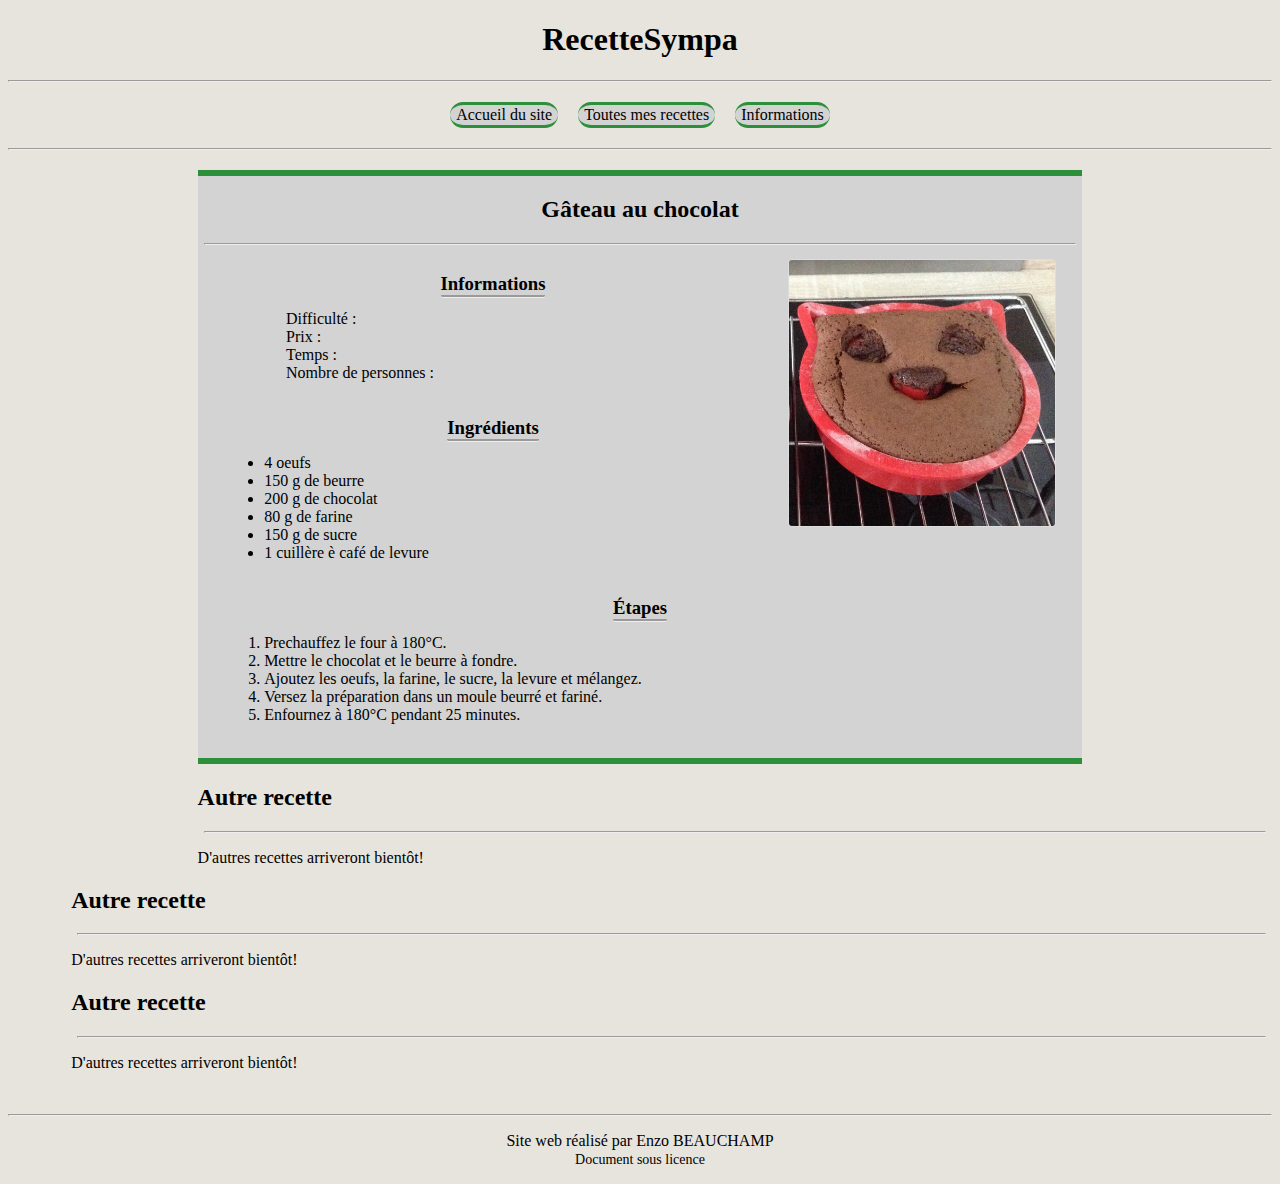
==== gateau-chocolat.html @ 53403abb "Fichiers originaux" ====
<!DOCTYPE html>
<html lang="fr">
  <head>
    <meta charset="utf-8" />
    <link rel="stylesheet" type="text/css" href="css/style.css" />
    <title>RecetteSympa | Gâteau au chocolat</title>
    <!-- Lien pour les icones -->
    <link rel="stylesheet" href="https://use.fontawesome.com/releases/v5.5.0/css/all.css" integrity="sha384-B4dIYHKNBt8Bc12p+WXckhzcICo0wtJAoU8YZTY5qE0Id1GSseTk6S+L3BlXeVIU" crossorigin="anonymous">
    <link rel="icon" type="image/png" href="images/favicon.png" />
  </head>

  <body>
    <header>
      <h1>RecetteSympa</h1><hr/>
    </header>

    <nav>
      <table>
        <tr>
          <td>
            <a href="index.html"><i class="fas fa-home"></i> Accueil du site</a>
          </td>
          <td>
            <a href="recettes.html"><i class="fas fa-scroll"></i> Toutes mes recettes</a>
          </td>
          <td>
            <a href="informations.html"><i class="fas fa-info"></i> Informations</a>
          </td>
        </tr>
      </table><hr/>
    </nav>

    <article id="recette">
      <h2>Gâteau au chocolat</h2>
      <hr/>
      <img src="images/gateau-chocolat.jpg" alt="Gâteau au chocolat"/>
      <h3>Informations</h3>
      <p>Difficulté : <i class="fas fa-star"></i><i class="far fa-star"></i><i class="far fa-star"></i>
      <br/>Prix : <i class="fas fa-money-bill-alt"></i> <i class="far fa-money-bill-alt"></i> <i class="far fa-money-bill-alt"></i>
      <br/>Temps : <i class="fas fa-clock"></i> <i class="far fa-clock"></i> <i class="far fa-clock"></i>
	  <br/>Nombre de personnes : <i class="fas fa-user"></i> <i class="fas fa-user"></i> <i class="fas fa-user"></i> <i class="fas fa-user"></i> <i class="fas fa-user"></i> <i class="fas fa-user"></i></p>

      <h3>Ingrédients</h3>
      <ul>
        <li>4 oeufs</li>
        <li>150 g de beurre</li>
        <li>200 g de chocolat</li>
        <li>80 g de farine</li>
        <li>150 g de sucre</li>
        <li>1 cuillère è café de levure</li>
      </ul>

      <h3>Étapes</h3>
      <ol>
        <li>Prechauffez le four à 180°C.</li>
        <li>Mettre le chocolat et le beurre à fondre.</li>
        <li>Ajoutez les oeufs, la farine, le sucre, la levure et mélangez.</li>
        <li>Versez la préparation dans un moule beurré et fariné.</li>
        <li>Enfournez à 180°C pendant 25 minutes.</li>
      </ol>
	  <br/>

    </article>

    <article id="autres_recettes_1">
      <h2>Autre recette</h2>
      <hr/>
      <p>D'autres recettes arriveront bientôt!</p>
    </article>
    <article id="autres_recettes_2">
      <h2>Autre recette</h2>
      <hr/>
      <p>D'autres recettes arriveront bientôt!</p>
    </article>
    <article id="autres_recettes_3">
      <h2>Autre recette</h2>
      <hr/>
      <p>D'autres recettes arriveront bientôt!</p>
    </article>

    <footer>
      <br/><hr/>
      <p><i class="fas fa-info"></i> Site web réalisé par Enzo BEAUCHAMP
      <br/><i class="fas fa-copyright"></i> <a href="https://creativecommons.org/licenses/by/4.0/">Document sous licence</a></p>
    </footer>

  </body>

</html>
---- css/style.css ----
﻿header h1 {
	text-align: center;
}

nav table {
	border-spacing: 20px 0px;
	margin: auto;
	text-align:center;
}

nav table td {
	background-color: lightgrey;
	text-align: center;
	border-style: solid none solid;
	border-width: 3px;
	border-radius: 20px;
	border-color: #2C903A;
}

nav table a {
 margin-left: 5px;
 margin-right: 5px;
}

nav hr, header hr {
	margin: 20px 0 20px;
}

a:link  /* Affichage par défaut des liens */
{
color: black;
text-decoration: none; /* pas de surlignage */
}

a:visited   /*Quand le lien a déjà été parcouru */
{
color: #3b3b3b;
text-decoration: none;
}

a:hover   /*Quand le lien est survolé à la souris */
{
color: green;
text-decoration: underline;
}

aside#dernieres_recettes {
	text-align: center;
	float: right;
	margin-right: 1%;
	width: 30%;
	border-left: 6px solid #2C903A;
  background-color: lightgrey;
	padding-bottom: 12px;
}

aside#dernieres_recettes a {
	margin-top: -10px;
	font-size: 14px;
}

aside#dernieres_recettes a#plus {
	font-size: 18px;
}

aside#dernieres_recettes img {
	margin-top: -10px;
	height: 100px;
	width: 100px;
}

aside#dernieres_recettes hr, article hr {
	margin: 10px 6px 10px;
}

body {
	background-color: #E7E4DD;
	font-family: "Comic Sans MS", Trebuchet;
	color: black;
}

article#actualites, article#liste_recettes {
	text-align: center;
	margin-left: 1%;
	border-bottom: 6px solid #2C903A;
	background-color: lightgrey;
	width: 60%;
}

article#recette, article#infos {
	text-align: center;
	margin-left: 15%;
	border-top: 6px solid #2C903A;
	border-bottom: 6px solid #2C903A;
	background-color: lightgrey;
	width: 70%;
}

aside#resume {
	text-align: center;
	float: right;
	margin-right: 17%;
	width: 32%;
	border-right: 6px solid #2C903A;
	border-top: 6px solid #2C903A;
	border-bottom: 6px solid #2C903A;
	border-top-right-radius: 16px;
	border-bottom-right-radius: 16px;
  background-color: lightgrey;
	padding-bottom: 16px;
}

aside#resume h4 {
	text-align: right;
	float: right;
	margin-right: 10%;
	margin-top: 7%;
	margin-bottom: -0.5%;
	border-top: 4px solid #454545;
	width: 55%;
}

aside#resume ul#log_ingredients, aside#resume ol#log_etapes {
	float: right;
	font-size: 14px;
	margin-right: 10%;
	margin-left: 30%;
	margin-top: 2%;
	margin-bottom: 2%;
	border-right: 4px solid #454545;
	padding-right: 1%;
	display: block;
	overflow-wrap: break-word;
}

article#creation {
	margin-left: 17%;
	border-left: 6px solid #2C903A;
	border-top: 6px solid #2C903A;
	border-bottom: 6px solid #2C903A;
	border-top-left-radius: 16px;
	border-bottom-left-radius: 16px;
	background-color: lightgrey;
	width: 32%;
	padding-bottom: 16px;
}

article#creation h4 {
	margin-left: 10%;
	margin-top: 7%;
	margin-bottom: -0.5%;
	border-top: 4px solid #454545;
	width: 55%;
}

article#creation div#input {
	margin-left: 1%;
	margin-top: 0.5%;
}

article#creation div#creation input[type=button] {
	margin-left: 32%;
	border: 1px solid #000000;
}

article#creation input[type=button] {
  outline: none;
	margin-left: 2%;
}

article#creation input[type=button]:focus {
  outline: none;
}

article#creation input[type=text], article#creation input[type=number] {
	padding: 3px 3px;
  outline: none;
}

article#creation input[type=text]:focus, article#creation input[type=number]:focus {
	border: 2px solid black;
	outline: none;
}

article#creation select {
  outline: none;
}

article#creation select:focus {
	border-color: black;
}

article#creation div#informations, article#creation div#ingredients, article#creation div#etapes {
	margin-left: 10%;
	margin-top: 2%;
	margin-bottom: 2%;
	border-left: 4px solid #454545;
}

article#recette img {
	float: right;
	margin: 0.5% 3% 0 0;
	height: 30%;
	width: 30%;
	border: 1px solid #ddd;
  border-radius: 4px;
}

article#recette h3, article#infos h3 {
	border-style: none none groove none;
	border-width: 3px;
	display: inline-block;
	border-radius: 2px;
	margin-bottom: -16px;
}

article#recette ul, article#recette ol {
	margin-left: 3%;
	margin-right: 4%;
}

article#recette li {
	text-align: left;
}

article#recette p {
	text-align: left;
	margin-left: 10%;
}

section#autres_recettes img {
	margin-top: -10px;
	height: 100px;
	width: 100px;
}

section#autres_recettes article {
	display: inline-block;
	text-align: center;
	margin-top: 20px;
	border-bottom: 6px solid black;
	background-color: lightgrey;
	width: 20%;
	border-style: solid none solid;
	border-width: 3px;
	border-radius: 20px;
	border-color: black;
}

article#autres_recettes_1 {
	margin-left: 15%;
}

article#autres_recettes_2, article#autres_recettes_3 {
	margin-left: 5%;
}

article#liste_recettes img {
	margin-top: -10px;
	height: 100px;
	width: 100px;
}

article#liste_recettes h3 {
	padding-left: 2%;
}

section#autres_recettes article p {
	padding-bottom: 8px;
}

footer {
	clear: both;
	margin-bottom: 0;
	text-align: center;
}

footer a {
	font-size: 14px;
}
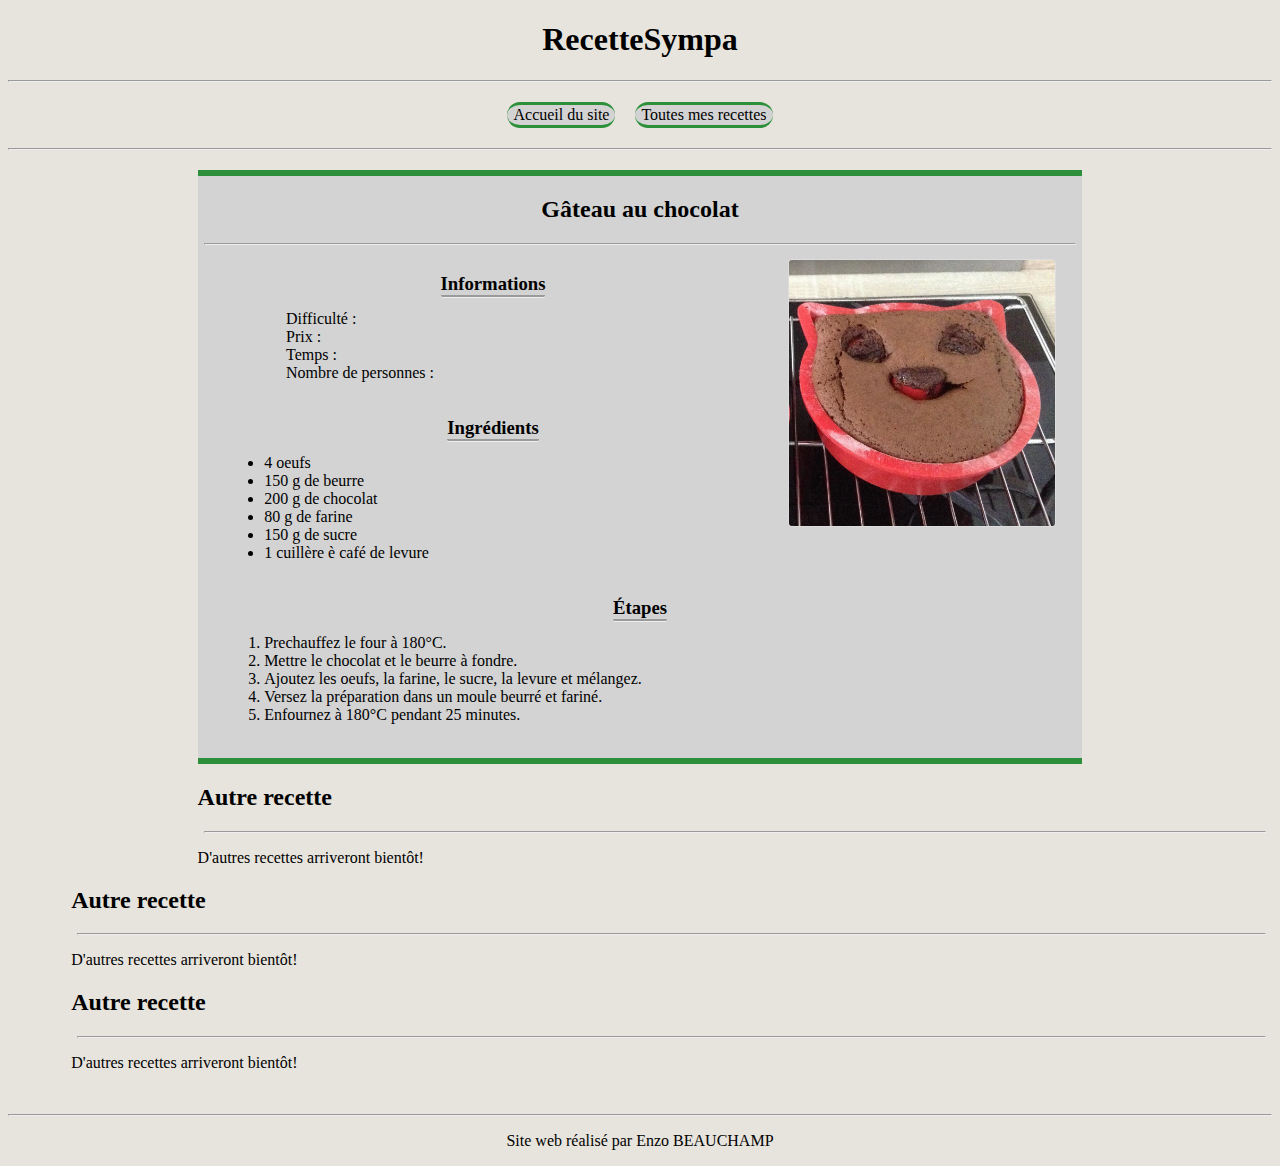
==== commit 5ea22274: "Nettoyage" ====
--- a/gateau-chocolat.html
+++ b/gateau-chocolat.html
@@ -22,9 +22,6 @@
           </td>
           <td>
             <a href="recettes.html"><i class="fas fa-scroll"></i> Toutes mes recettes</a>
-          </td>
-          <td>
-            <a href="informations.html"><i class="fas fa-info"></i> Informations</a>
           </td>
         </tr>
       </table><hr/>
@@ -81,7 +78,6 @@
     <footer>
       <br/><hr/>
       <p><i class="fas fa-info"></i> Site web réalisé par Enzo BEAUCHAMP
-      <br/><i class="fas fa-copyright"></i> <a href="https://creativecommons.org/licenses/by/4.0/">Document sous licence</a></p>
     </footer>
 
   </body>
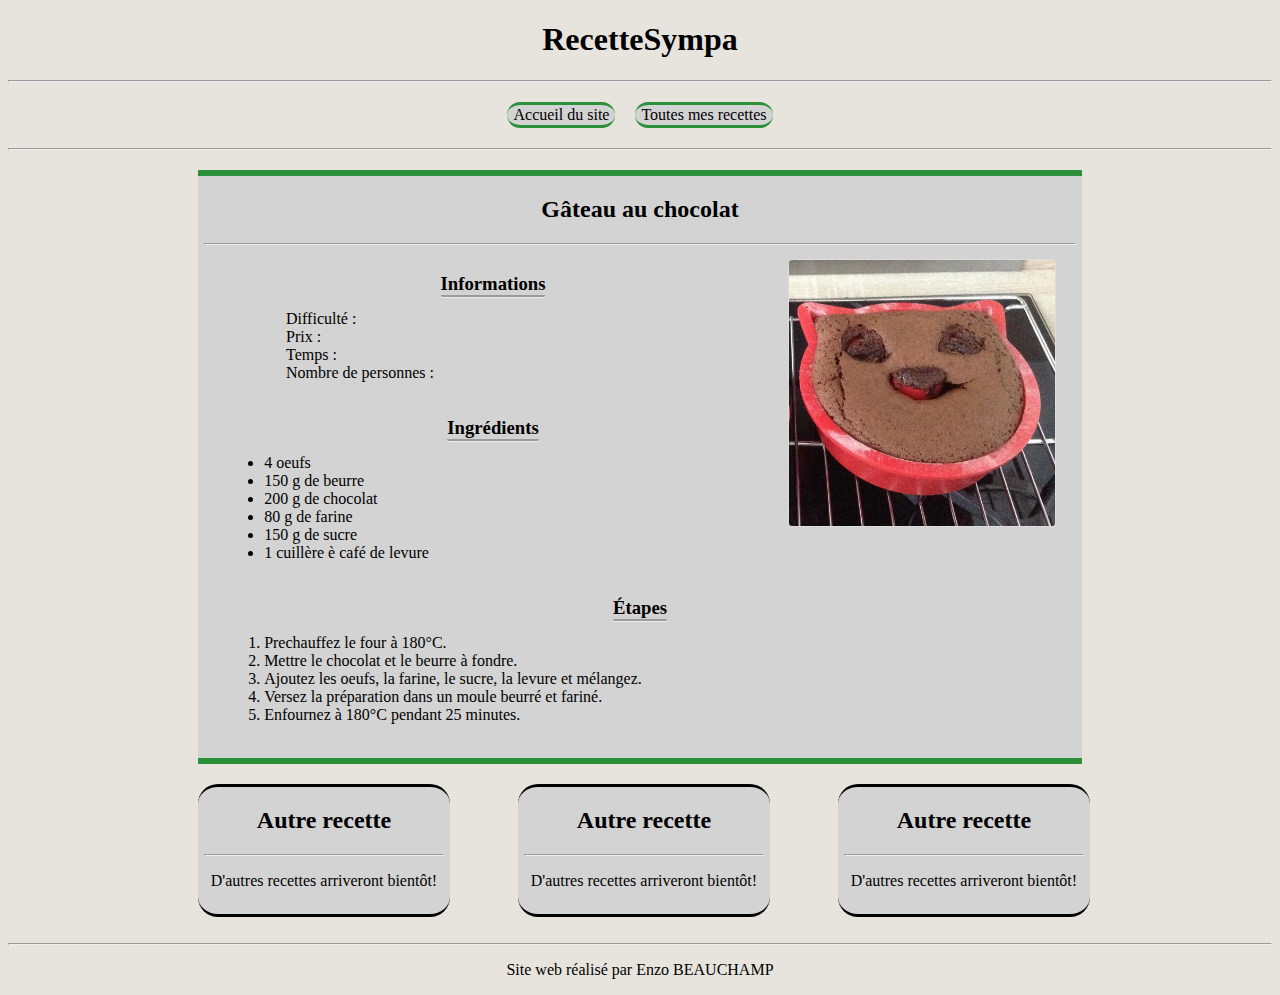
==== commit e4efb943: "Nettoyage" ====
--- a/gateau-chocolat.html
+++ b/gateau-chocolat.html
@@ -35,7 +35,7 @@
       <p>Difficulté : <i class="fas fa-star"></i><i class="far fa-star"></i><i class="far fa-star"></i>
       <br/>Prix : <i class="fas fa-money-bill-alt"></i> <i class="far fa-money-bill-alt"></i> <i class="far fa-money-bill-alt"></i>
       <br/>Temps : <i class="fas fa-clock"></i> <i class="far fa-clock"></i> <i class="far fa-clock"></i>
-	  <br/>Nombre de personnes : <i class="fas fa-user"></i> <i class="fas fa-user"></i> <i class="fas fa-user"></i> <i class="fas fa-user"></i> <i class="fas fa-user"></i> <i class="fas fa-user"></i></p>
+	    <br/>Nombre de personnes : <i class="fas fa-user"></i> <i class="fas fa-user"></i> <i class="fas fa-user"></i> <i class="fas fa-user"></i> <i class="fas fa-user"></i> <i class="fas fa-user"></i></p>
 
       <h3>Ingrédients</h3>
       <ul>
@@ -55,25 +55,26 @@
         <li>Versez la préparation dans un moule beurré et fariné.</li>
         <li>Enfournez à 180°C pendant 25 minutes.</li>
       </ol>
-	  <br/>
-
+	    <br/>
     </article>
 
-    <article id="autres_recettes_1">
-      <h2>Autre recette</h2>
-      <hr/>
-      <p>D'autres recettes arriveront bientôt!</p>
-    </article>
-    <article id="autres_recettes_2">
-      <h2>Autre recette</h2>
-      <hr/>
-      <p>D'autres recettes arriveront bientôt!</p>
-    </article>
-    <article id="autres_recettes_3">
-      <h2>Autre recette</h2>
-      <hr/>
-      <p>D'autres recettes arriveront bientôt!</p>
-    </article>
+  	<section id="autres_recettes">
+      <article id="autres_recettes_1">
+        <h2>Autre recette</h2>
+        <hr/>
+        <p>D'autres recettes arriveront bientôt!</p>
+      </article>
+      <article id="autres_recettes_2">
+        <h2>Autre recette</h2>
+        <hr/>
+        <p>D'autres recettes arriveront bientôt!</p>
+      </article>
+      <article id="autres_recettes_3">
+        <h2>Autre recette</h2>
+        <hr/>
+        <p>D'autres recettes arriveront bientôt!</p>
+      </article>
+    </section>
 
     <footer>
       <br/><hr/>
